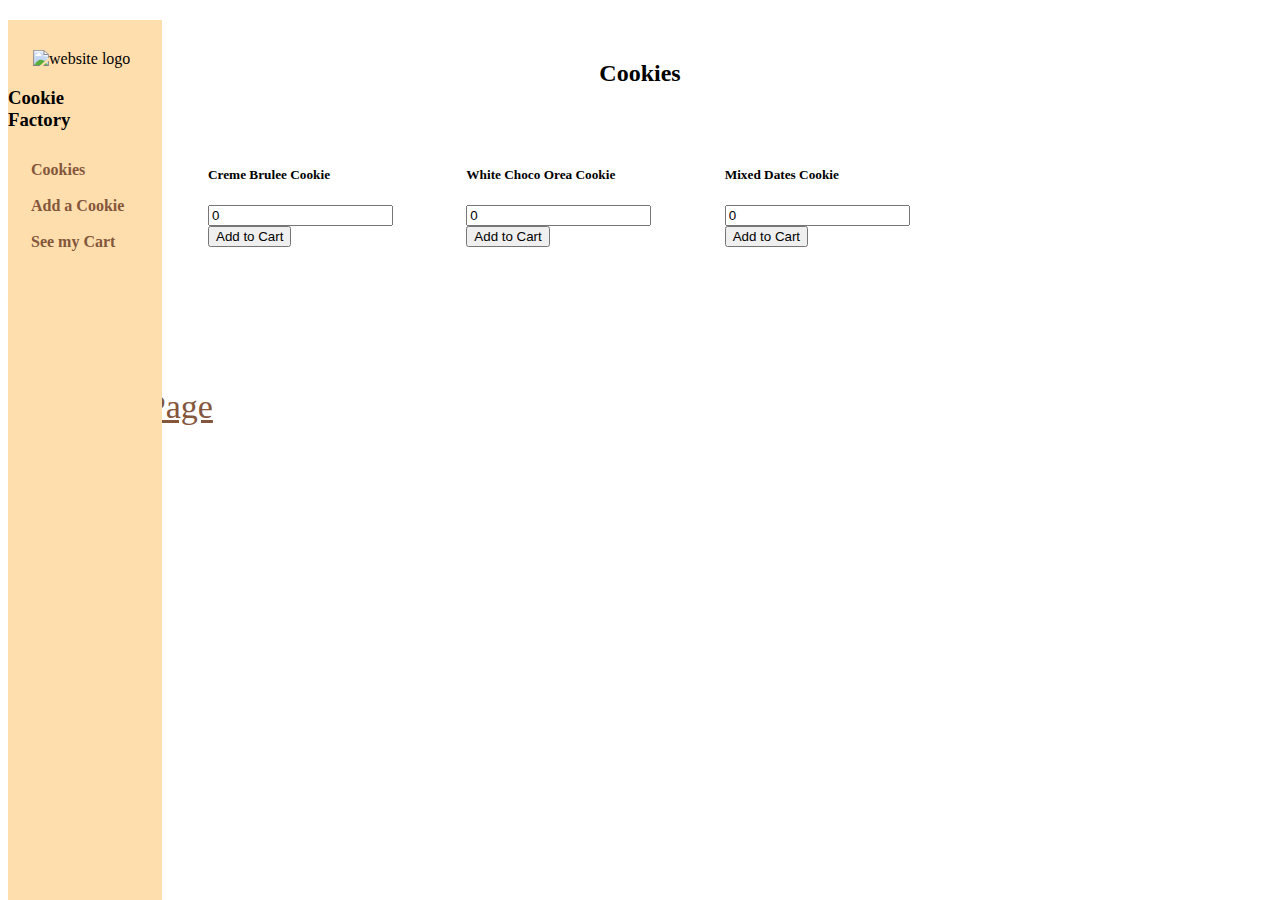
==== index.html @ 4ccd67df "done" ====
<!DOCTYPE html>
<html lang="en">

<head>
  <meta charset="UTF-8" />
  <meta name="viewport" content="width=device-width, initial-scale=1.0" />
  <!-- أيقونة الموقع -->
  <link rel="icon" href="./assets/img/cookies.png" />
  <!-- CSS ملف -->
  <link rel="stylesheet" href="./assets/css/styles.css">
  <!-- Bootstrap قالب -->
  <link rel="stylesheet" href="./assets/css/bootstrap-sketchy.css">
  <!-- font-awesome مكتبة -->
  <!-- قم باستيراد مكتبة font-awesome هنا أو أي مكتبة متاحة لأيقونات التحميل -->
  <title>Cookie Factory</title>
</head>

<!-- <body onload="myFunction()"> -->
<!-- <div id="page" style="display:none;"> -->
<div id="sidebar">
  <img src="assets/img/cookies.png" class="logo" alt="website logo" />
  <h3>Cookie<br>Factory</h3>
  <section>
    <h4 class="menu-item">
      <a href="./index.html">Cookies</a>
      <br></br>
      <a href="./nextpag.html">Add a Cookie</a>
      <br></br>
      <a href="./cart.html">See my Cart</a>
      
    </h4>
  </section>
</div>
<h2>Cookies</h2>
<div id="cookies-box">
  <div class="col-lg-4 col-md-3 col-12">
    <div  class="card">
      <div class="image">
        <img class="card-img-top img-fluid" src="./assets/img/cream-brulee-cookie.png" alt="" />
      </div>
      <div class="card-body">
        <h5 class="card-title">
          <span>Creme Brulee Cookie</span>
        </h5>
        <input value="0" type="number" id="0"/>
        <button  onclick="addToCart(0)" type="button" class="btn btn-primary">Add to Cart</button>
      </div>
    </div>
  </div>

  <div class="col-lg-4 col-md-3 col-12">
    <div  class="card">
      <div class="image">
        <img class="card-img-top img-fluid" src="./assets/img/white-choco-oreao-cookie.png" alt="" />
      </div>
      <div class="card-body">
        <h5 class="card-title">
          <span>White Choco Orea Cookie</span>
        </h5>
        <input value="0" type="number" id="1"/>
        <button onclick="addToCart(1)" type="button" class="btn btn-primary">Add to Cart</button>
      </div>
    </div>
  </div>

  <div class="col-lg-4 col-md-3 col-12">
    <div  class="card">
      <div class="image">
        <img class="card-img-top img-fluid" src="./assets/img/dates-cookie.png" alt="" />
      </div>
      <div  class="card-body">
        <h5 class="card-title">
          <span>Mixed Dates Cookie</span>
        </h5>
        <input value="0" type="number" id="2"/>
        <button onclick="addToCart(2)" type="button" class="btn btn-primary">Add to Cart</button>
      </div>
    </div>
  </div>
</div>
</div>

<ul id="showcart" ></ul>


<h1>Total</h1>
<h3 id='total'>0 KD</h3>
<a class="menu-item checkout" href="./checkout.html">Checkout Page</a>



<!-- بونص 👑 -->
<div id="loader">
  <!-- قم بإضافة أيقونة التحميل هنا -->
</div>
<script>
    // كود اختبار أيقونة التحميل
  /*
  let myVar;
  function myFunction() {
    myVar = setTimeout(showPage, 3000);
  }
  function showPage() {
    document.getElementById("loader").style.display = "none";
    document.getElementById("page").style.display = "block";
  }
  */
</script>

<script src="./indexx.js"></script>

</body>

</html>
---- assets/css/styles.css ----
h2 {
  padding-top: 40px;
  text-align: center;
}

#cookies-box {
  width: 775px;
  padding-left: 180px;
  display: flex;
}

#sidebar {
  position: fixed;
  float: left;
  background: #ffdead;
  height: 100vh;
  max-width: inherit;
  border-right: 2px solid #ffdead;
}

#sidebar .logo {
  width: 80px;
  height: 80px;
  padding: 30px 30px 0px 25px;
}

#sidebar section {
  margin-top: 30px;
  padding: 0 10px;
  text-align: left;
}

#sidebar .menu-item {
  padding-left: 0px;
}

#sidebar .menu-item a {
  transition: all 0.2s ease-out;
  padding-left: 13px;
  color: #84563c;
  text-decoration: none;
  background: none;
  border: none;
  font: inherit;
  cursor: pointer;
  outline: inherit;
}

#sidebar .menu-item a:hover {
  color: white;
}

#sidebar .menu-item a.active,
#sidebar .menu-item a:hover {
  border-left: 3px solid #800c0c;
  text-decoration: underline;
}

.content {
  padding: 50px;
}

.card,
.card:hover {
  transition: all 0.2s ease-out;
  text-decoration: none;
}

.card:hover {
  border-color: rgb(165, 108, 75);
  color: rgb(165, 108, 75);
  cursor: pointer;
}

.card {
  margin: 20px;
}

.author img {
  height: 300px;
}

td button.btn {
  border-color: black;
}

/* Center the loader */
#loader {
  position: absolute;
  left: 50%;
  top: 50%;
  z-index: 1;
  width: 120px;
  height: 120px;
  margin: -76px 0 0 -76px;
  animation: spin 2s linear infinite;
}

.checkout{
  font-size: 34px ;
  color:#84563c;
}
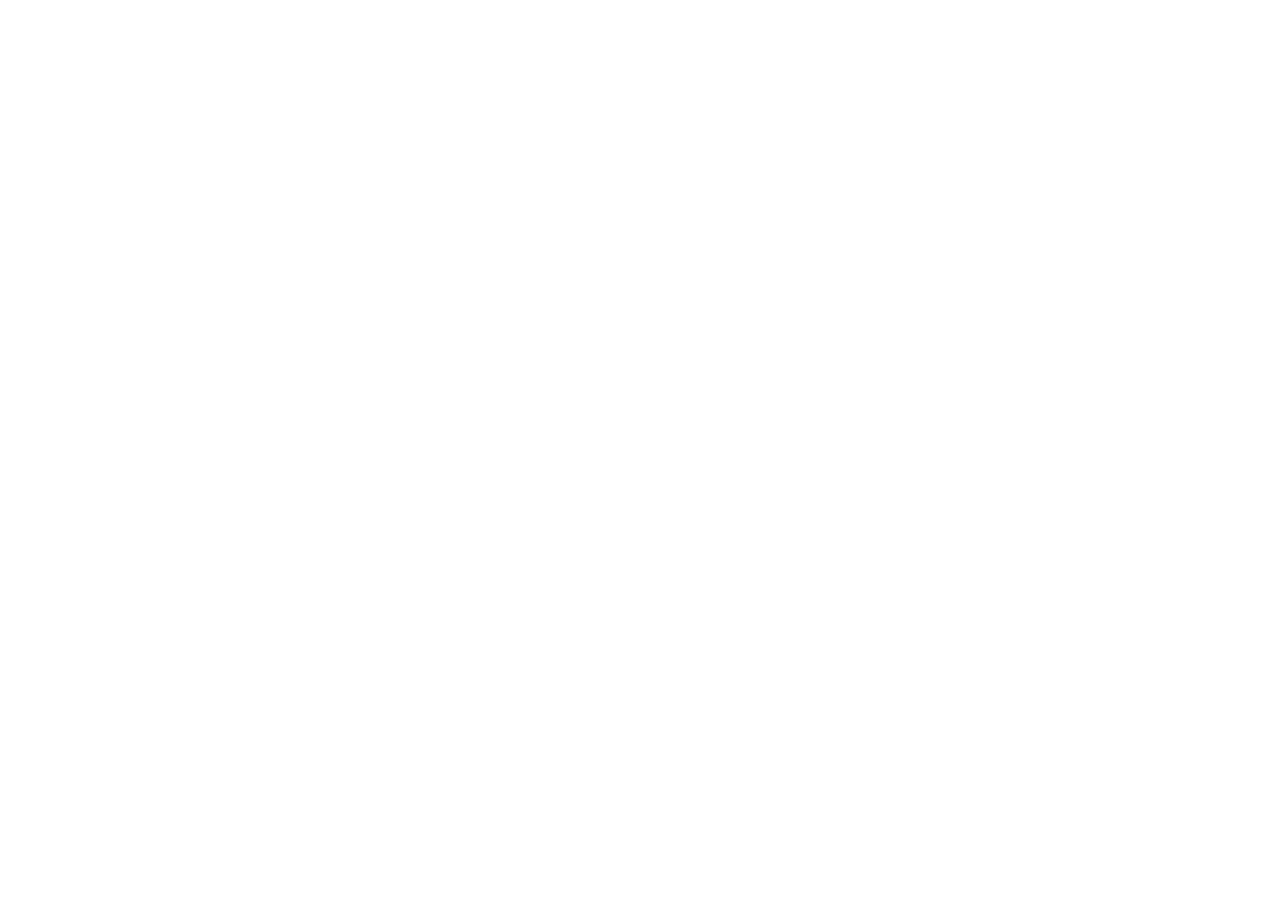
==== commit 5b1ed3ba: "donnneeeeee" ====
--- a/index.html
+++ b/index.html
@@ -1,6 +1,6 @@
 <!DOCTYPE html>
 <html lang="en">
-
+  
 <head>
   <meta charset="UTF-8" />
   <meta name="viewport" content="width=device-width, initial-scale=1.0" />
@@ -12,11 +12,14 @@
   <link rel="stylesheet" href="./assets/css/bootstrap-sketchy.css">
   <!-- font-awesome مكتبة -->
   <!-- قم باستيراد مكتبة font-awesome هنا أو أي مكتبة متاحة لأيقونات التحميل -->
+  <script src="https://kit.fontawesome.com/5cff7069f0.js" crossorigin="anonymous"></script>
+
   <title>Cookie Factory</title>
 </head>
 
-<!-- <body onload="myFunction()"> -->
-<!-- <div id="page" style="display:none;"> -->
+ <body onload="myFunction()">
+ <div id="page" style="display:none;">
+
 <div id="sidebar">
   <img src="assets/img/cookies.png" class="logo" alt="website logo" />
   <h3>Cookie<br>Factory</h3>
@@ -78,24 +81,31 @@
     </div>
   </div>
 </div>
-</div>
 
 <ul id="showcart" ></ul>
 
+<h1>Total</h1>
 
-<h1>Total</h1>
 <h3 id='total'>0 KD</h3>
+
 <a class="menu-item checkout" href="./checkout.html">Checkout Page</a>
+
+</div>
+
+
 
 
 
 <!-- بونص 👑 -->
 <div id="loader">
-  <!-- قم بإضافة أيقونة التحميل هنا -->
+  
+  <i class="fas fa-spinner"></i>
+  
 </div>
+
 <script>
     // كود اختبار أيقونة التحميل
-  /*
+  
   let myVar;
   function myFunction() {
     myVar = setTimeout(showPage, 3000);
@@ -104,7 +114,7 @@
     document.getElementById("loader").style.display = "none";
     document.getElementById("page").style.display = "block";
   }
-  */
+  
 </script>
 
 <script src="./indexx.js"></script>
